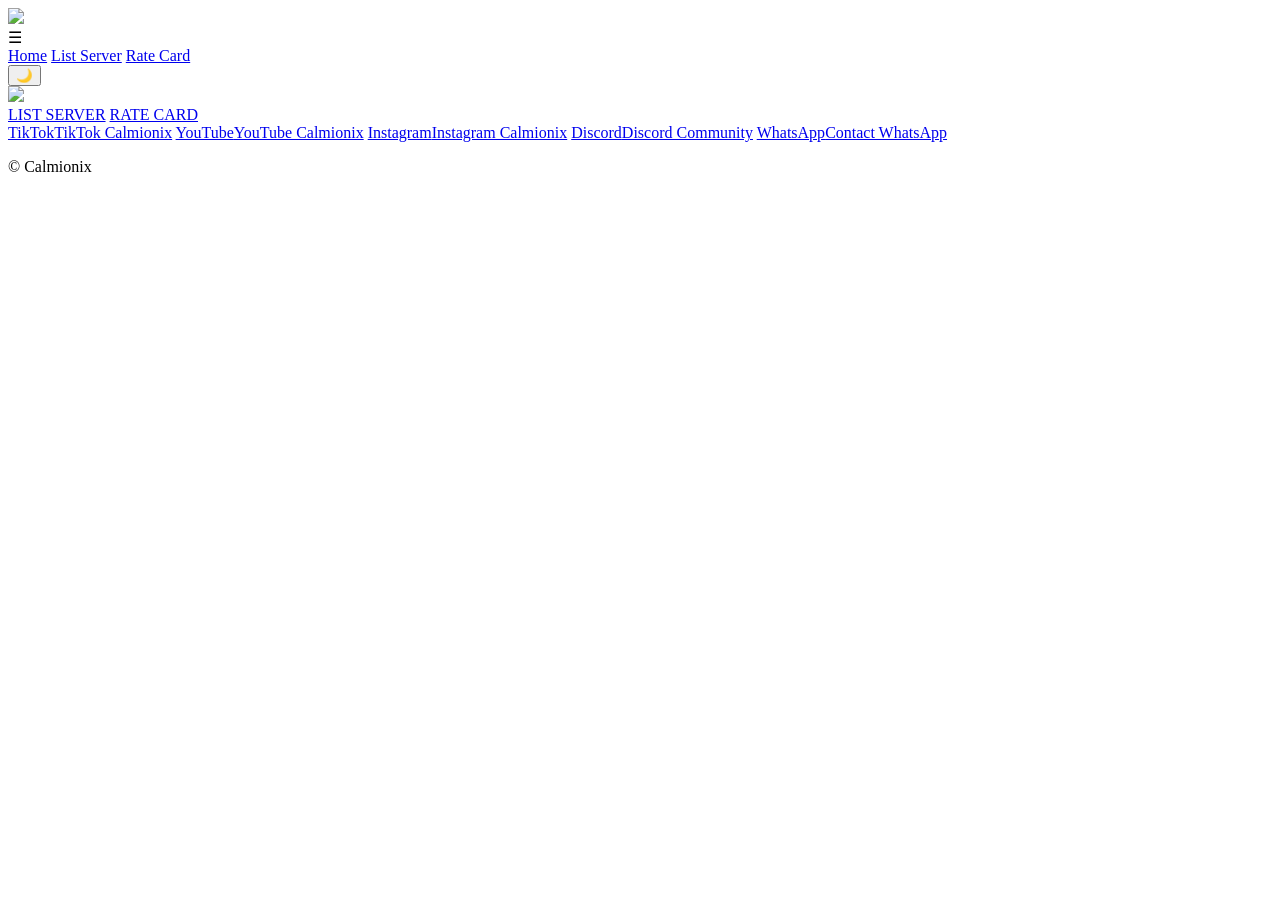
==== index.html @ ff74de4c "Create index.html" ====
<!DOCTYPE html>
<html lang="id">
<head>
<meta charset="UTF-8">
<meta name="viewport" content="width=device-width, initial-scale=1.0">
<title>Calmionix Portfolio</title>
<link rel="stylesheet" href="style.css">
</head>

<body>

<!-- LOADING SCREEN -->
<div id="loader">
    <img src="assets/logo.png" class="loader-logo">
    <div class="progress-bar">
        <div class="progress"></div>
    </div>
</div>

<!-- HAMBURGER MENU -->
<div class="menu-btn" onclick="toggleMenu()">☰</div>

<div class="menu" id="menu">
<a href="index.html">Home</a>
<a href="server-list.html">List Server</a>
<a href="rate-card.html">Rate Card</a>
</div>

<!-- MODE TOGGLE -->
<button class="mode-toggle" onclick="toggleMode()">🌙</button>

<!-- MAIN -->
<section class="hero">

<img src="assets/logo.png" class="logo">

<div class="buttons">

<a href="server-list.html" class="btn">LIST SERVER</a>

<a href="rate-card.html" class="btn">RATE CARD</a>

</div>

<!-- SOCIAL -->
<div class="social">

<a href="#" class="icon">TikTok<span>TikTok Calmionix</span></a>

<a href="#" class="icon">YouTube<span>YouTube Calmionix</span></a>

<a href="#" class="icon">Instagram<span>Instagram Calmionix</span></a>

<a href="#" class="icon">Discord<span>Discord Community</span></a>

<a href="#" class="icon">WhatsApp<span>Contact WhatsApp</span></a>

</div>

</section>

<footer>

<div class="gooey"></div>

<p>© Calmionix</p>

</footer>

<script src="script.js"></script>

</body>
</html>
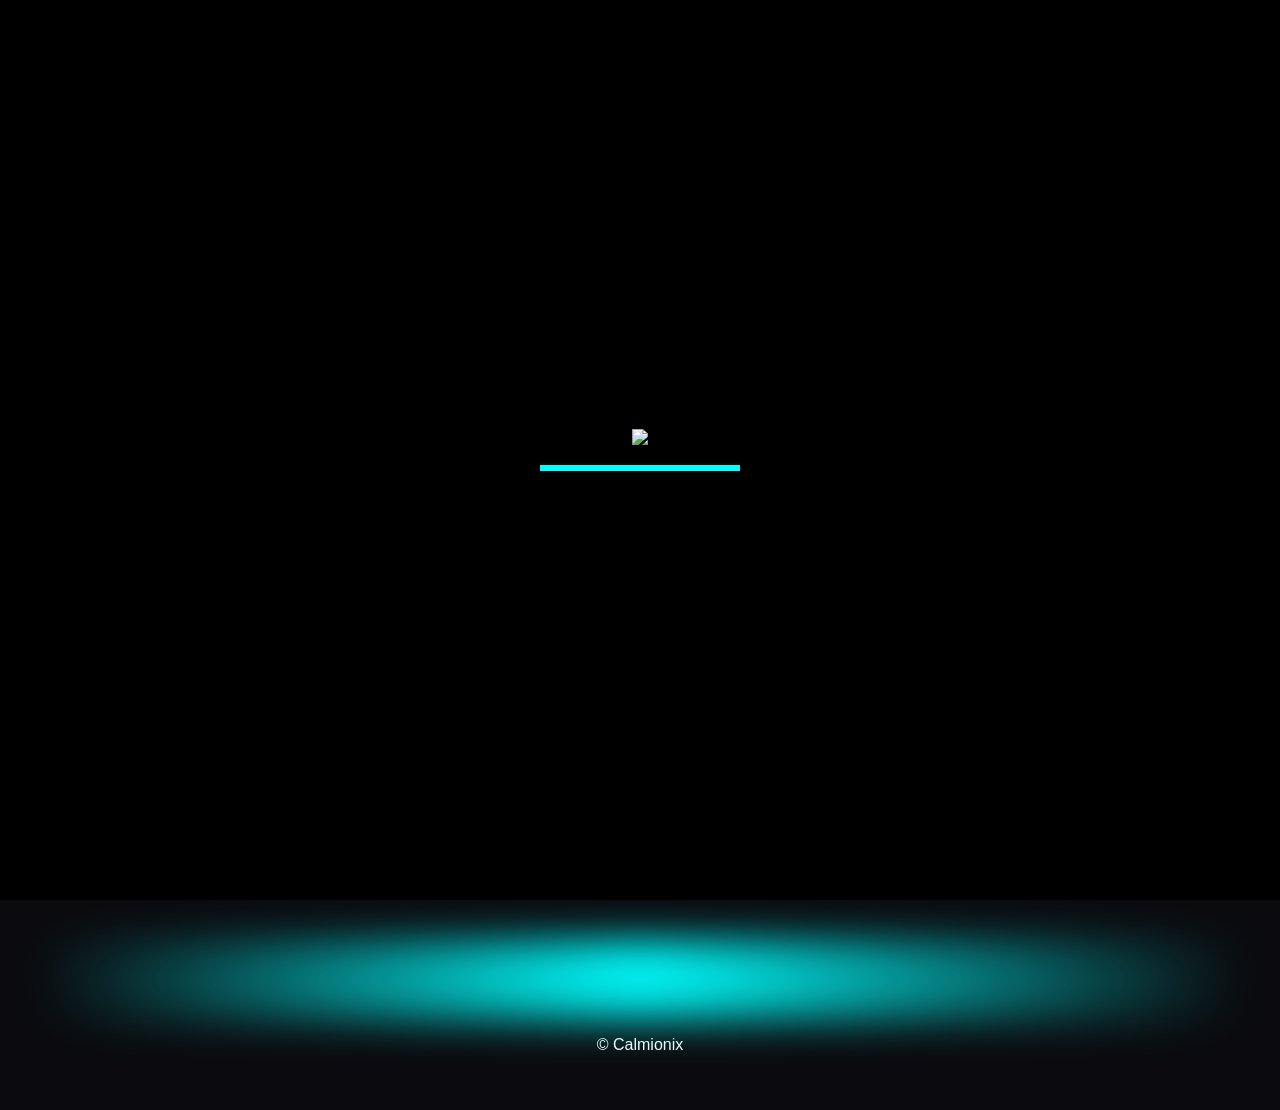
==== commit db05ff26: "Update index.html" ====
--- a/index.html
+++ b/index.html
@@ -11,7 +11,7 @@
 
 <!-- LOADING SCREEN -->
 <div id="loader">
-    <img src="assets/logo.png" class="loader-logo">
+    <img src="assets/logo.jpeg" class="loader-logo">
     <div class="progress-bar">
         <div class="progress"></div>
     </div>
--- a/style.css
+++ b/style.css
@@ -0,0 +1,195 @@
+body{
+margin:0;
+font-family:Arial;
+background:#0b0b0f;
+color:white;
+overflow-x:hidden;
+}
+
+.hero{
+height:100vh;
+display:flex;
+flex-direction:column;
+align-items:center;
+justify-content:center;
+background:url("assets/bg.jpg") center/cover;
+}
+
+.logo{
+width:200px;
+animation:glow 3s infinite alternate;
+}
+
+@keyframes glow{
+from{filter:drop-shadow(0 0 10px #00ffff);}
+to{filter:drop-shadow(0 0 30px #00ffff);}
+}
+
+.buttons{
+margin-top:30px;
+display:flex;
+gap:20px;
+}
+
+.btn{
+padding:14px 28px;
+border-radius:30px;
+border:1px solid #00ffff;
+text-decoration:none;
+color:white;
+transition:0.3s;
+}
+
+.btn:hover{
+box-shadow:0 0 20px #00ffff;
+transform:scale(1.05);
+}
+
+.social{
+position:absolute;
+bottom:80px;
+display:flex;
+gap:20px;
+}
+
+.icon{
+position:relative;
+color:white;
+text-decoration:none;
+}
+
+.icon span{
+position:absolute;
+bottom:30px;
+background:black;
+padding:6px;
+opacity:0;
+transition:0.3s;
+}
+
+.icon:hover span{
+opacity:1;
+}
+
+.server-grid{
+display:grid;
+grid-template-columns:repeat(5,1fr);
+gap:20px;
+padding:50px;
+}
+
+.server-card{
+background:rgba(255,255,255,0.05);
+backdrop-filter:blur(10px);
+padding:20px;
+border-radius:20px;
+text-align:center;
+transition:0.3s;
+}
+
+.server-card:hover{
+transform:translateY(-10px);
+box-shadow:0 0 20px cyan;
+}
+
+.server-card img{
+width:100%;
+border-radius:10px;
+}
+
+.rate-grid{
+display:grid;
+grid-template-columns:repeat(auto-fit,minmax(250px,1fr));
+gap:30px;
+padding:50px;
+}
+
+.rate-card{
+background:rgba(255,255,255,0.05);
+border-radius:20px;
+padding:30px;
+backdrop-filter:blur(10px);
+transition:0.3s;
+}
+
+.rate-card:hover{
+box-shadow:0 0 30px cyan;
+transform:scale(1.05);
+}
+
+footer{
+text-align:center;
+padding:40px;
+}
+
+.gooey{
+height:80px;
+background:radial-gradient(circle at 50% 0%, cyan, transparent);
+filter:blur(20px);
+margin-bottom:10px;
+}
+
+.menu-btn{
+position:fixed;
+top:20px;
+right:20px;
+font-size:30px;
+cursor:pointer;
+}
+
+.menu{
+position:fixed;
+top:60px;
+right:-200px;
+background:black;
+padding:20px;
+display:flex;
+flex-direction:column;
+gap:10px;
+transition:0.4s;
+}
+
+.menu a{
+color:white;
+text-decoration:none;
+}
+
+.menu.active{
+right:20px;
+}
+
+.mode-toggle{
+position:fixed;
+top:20px;
+left:20px;
+}
+
+#loader{
+position:fixed;
+width:100%;
+height:100%;
+background:#000;
+display:flex;
+flex-direction:column;
+justify-content:center;
+align-items:center;
+z-index:9999;
+}
+
+.progress-bar{
+width:200px;
+height:6px;
+background:#222;
+margin-top:20px;
+}
+
+.progress{
+height:100%;
+width:0%;
+background:cyan;
+animation:load 2s forwards;
+}
+
+@keyframes load{
+to{width:100%}
+}
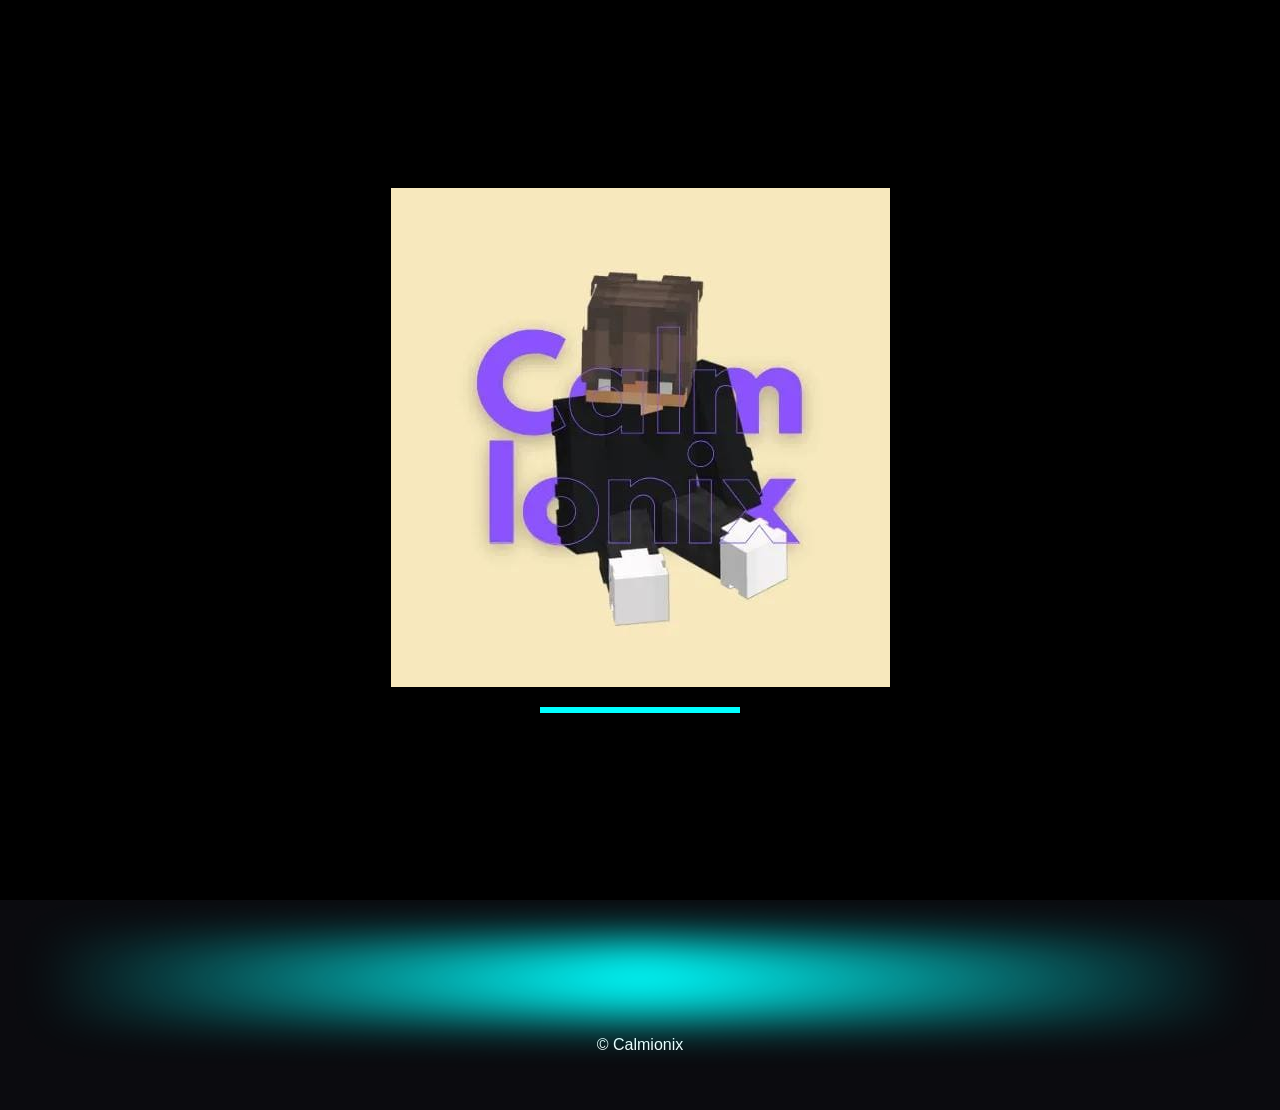
==== commit deaf3f2b: "Update index.html" ====
--- a/index.html
+++ b/index.html
@@ -32,7 +32,7 @@
 <!-- MAIN -->
 <section class="hero">
 
-<img src="assets/logo.png" class="logo">
+<img src="assets/logo.jpeg" class="logo">
 
 <div class="buttons">
 
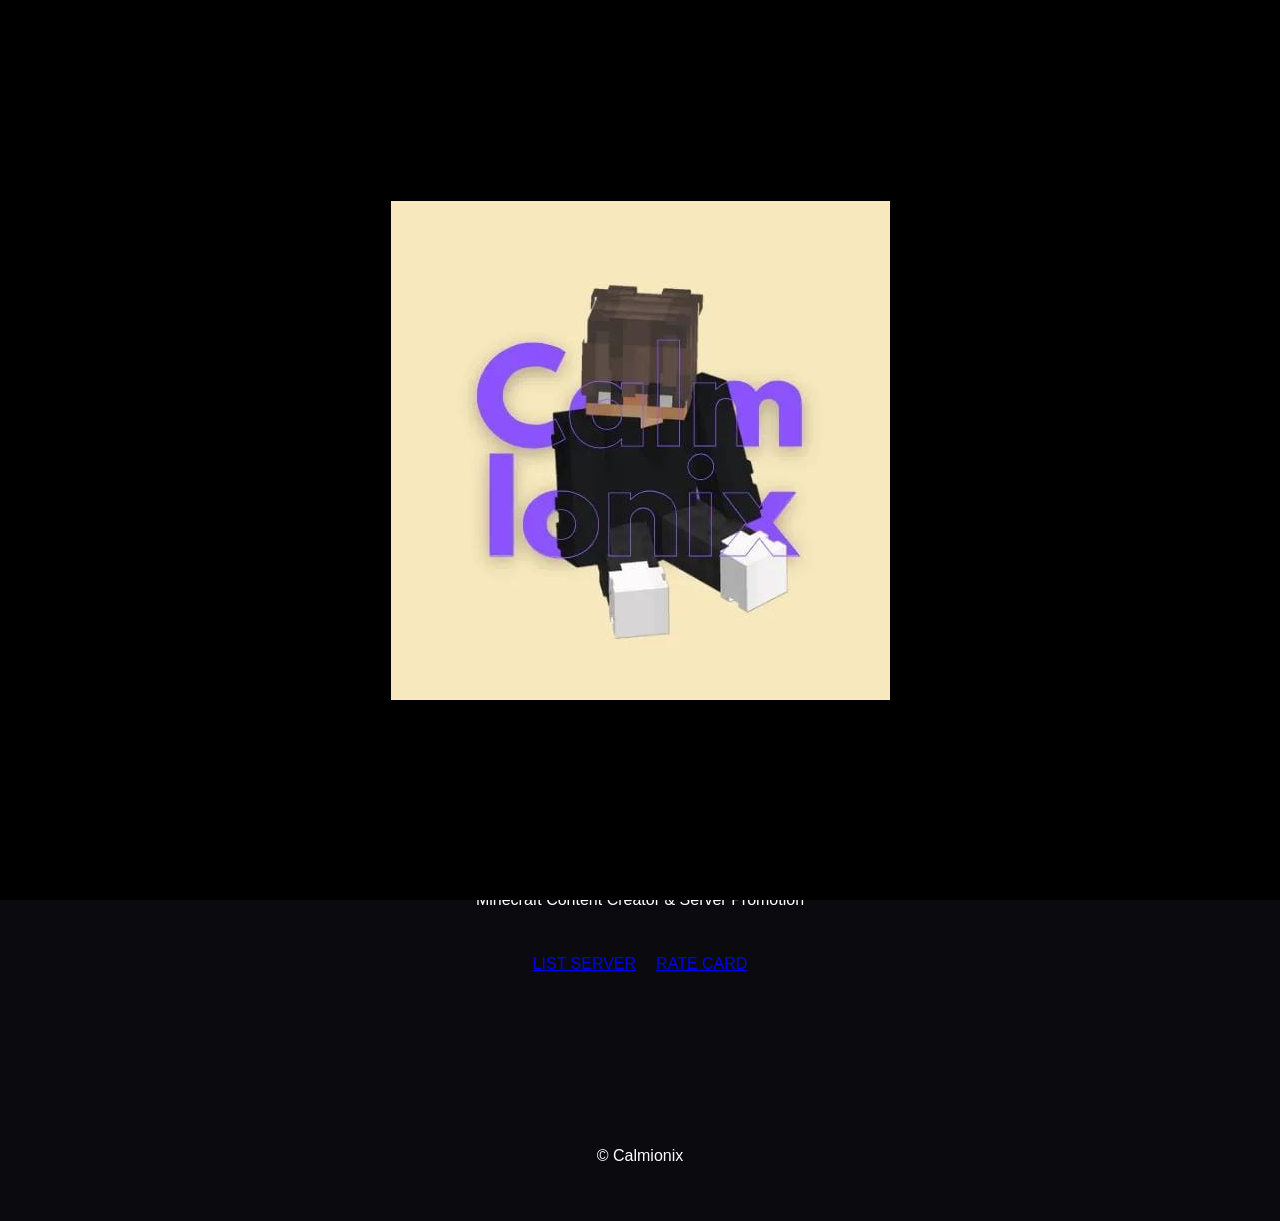
==== commit 852cd3c0: "Update index.html" ====
--- a/index.html
+++ b/index.html
@@ -1,59 +1,66 @@
 <!DOCTYPE html>
 <html lang="id">
 <head>
+
 <meta charset="UTF-8">
 <meta name="viewport" content="width=device-width, initial-scale=1.0">
+
 <title>Calmionix Portfolio</title>
+
 <link rel="stylesheet" href="style.css">
+
 </head>
 
 <body>
 
-<!-- LOADING SCREEN -->
+<!-- LOADING -->
 <div id="loader">
     <img src="assets/logo.jpeg" class="loader-logo">
-    <div class="progress-bar">
-        <div class="progress"></div>
+    <div class="loading-bar">
+        <div class="loading-progress"></div>
     </div>
 </div>
 
-<!-- HAMBURGER MENU -->
-<div class="menu-btn" onclick="toggleMenu()">☰</div>
+<!-- PARTICLE CANVAS -->
+<canvas id="particles"></canvas>
 
-<div class="menu" id="menu">
+<!-- HAMBURGER -->
+<div class="hamburger" onclick="toggleMenu()">☰</div>
+
+<nav id="menu">
 <a href="index.html">Home</a>
 <a href="server-list.html">List Server</a>
 <a href="rate-card.html">Rate Card</a>
-</div>
+</nav>
 
-<!-- MODE TOGGLE -->
-<button class="mode-toggle" onclick="toggleMode()">🌙</button>
+<!-- MODE -->
+<button class="mode-toggle" onclick="toggleMode()">☀</button>
 
-<!-- MAIN -->
 <section class="hero">
 
-<img src="assets/logo.jpeg" class="logo">
+<img src="assets/logo.jpeg" class="main-logo">
+
+<h1 class="title">CALMIONIX</h1>
+
+<p class="subtitle">
+Minecraft Content Creator & Server Promotion
+</p>
 
 <div class="buttons">
 
-<a href="server-list.html" class="btn">LIST SERVER</a>
+<a href="server-list.html" class="glow-btn">LIST SERVER</a>
 
-<a href="rate-card.html" class="btn">RATE CARD</a>
+<a href="rate-card.html" class="glow-btn">RATE CARD</a>
 
 </div>
 
-<!-- SOCIAL -->
 <div class="social">
 
-<a href="#" class="icon">TikTok<span>TikTok Calmionix</span></a>
-
-<a href="#" class="icon">YouTube<span>YouTube Calmionix</span></a>
-
-<a href="#" class="icon">Instagram<span>Instagram Calmionix</span></a>
-
-<a href="#" class="icon">Discord<span>Discord Community</span></a>
-
-<a href="#" class="icon">WhatsApp<span>Contact WhatsApp</span></a>
+<a class="social-icon">TikTok<span>TikTok Calmionix</span></a>
+<a class="social-icon">YouTube<span>YouTube Calmionix</span></a>
+<a class="social-icon">Instagram<span>Instagram Calmionix</span></a>
+<a class="social-icon">Discord<span>Discord Community</span></a>
+<a class="social-icon">WhatsApp<span>Contact WhatsApp</span></a>
 
 </div>
 
@@ -61,7 +68,7 @@
 
 <footer>
 
-<div class="gooey"></div>
+<div class="liquid"></div>
 
 <p>© Calmionix</p>
 
